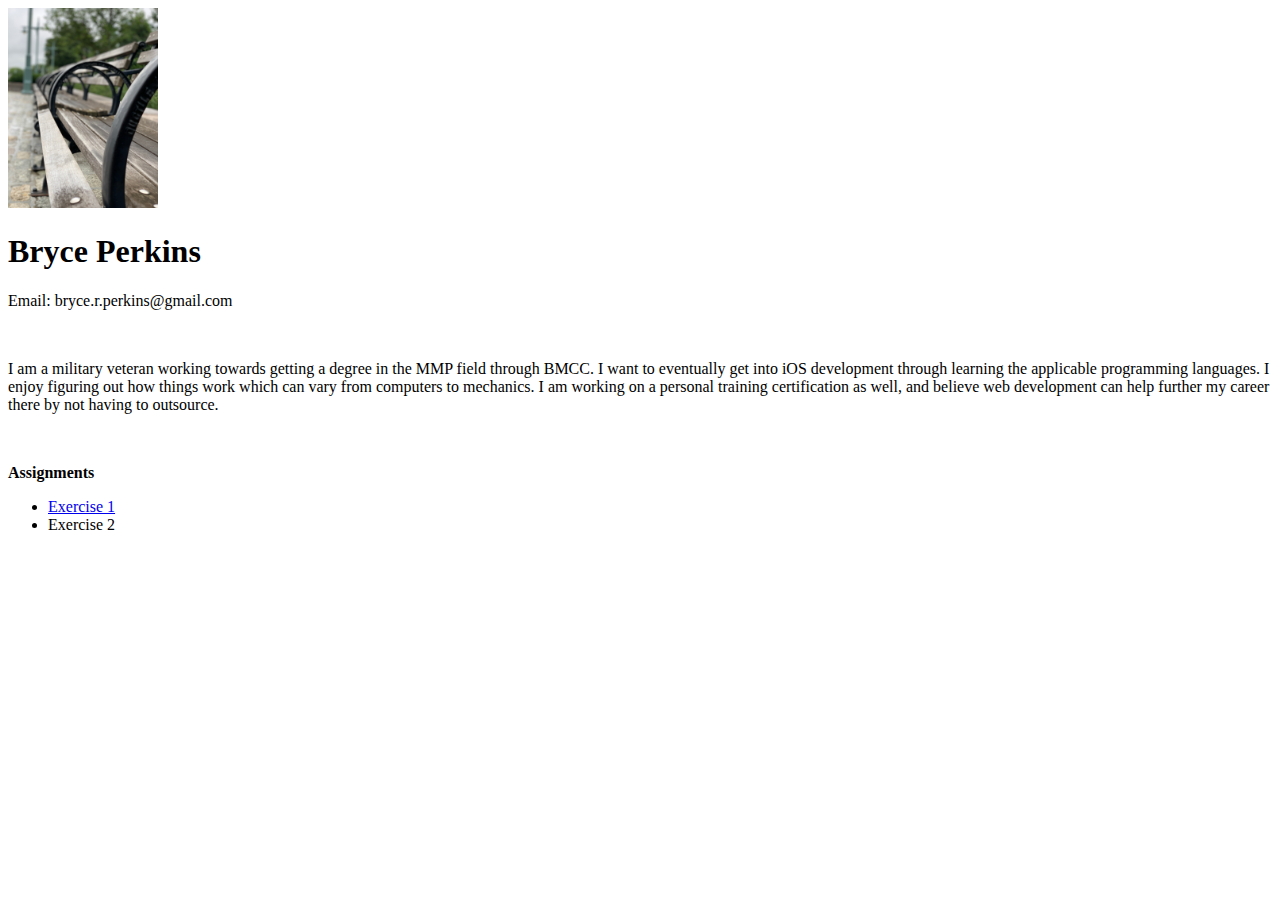
==== index.html @ b1f94336 "Add files via upload" ====
<!DOCTYPE html>
<html>
    <head>
        <meta charset="utf-8">
        <link rel="styleshhet" type="text/css" href="style.css">
        <title>MMP 240 Class Website</title>
    </head>
    <body>
        <img src="assets/IMG_0232.jpeg" alt="bench" width="150" height="200">
             <h1>Bryce Perkins</h1>
        <p>Email: bryce.r.perkins@gmail.com</p>
        <br>
        <p>I am a military veteran working towards getting a degree in the MMP field through BMCC. I want to eventually get into iOS development through learning the applicable programming languages. I enjoy figuring out how things work which can vary from computers to mechanics. I am working on a personal training certification as well, and believe web development can help further my career there by not having to outsource.
        
        </p>
        <br>
        <p><b>Assignments</b>
            <ul>
                <li><a href="aboutme.html">Exercise 1</a></li>
                <li>Exercise 2</li>
            </ul>
        
        </p>
            
        
    
    </body>
</html>
---- style.css ----
body {
    padding: 3px;
    border: 1px;
    font-family: sans-serif;
    font: helvetica;
    
}
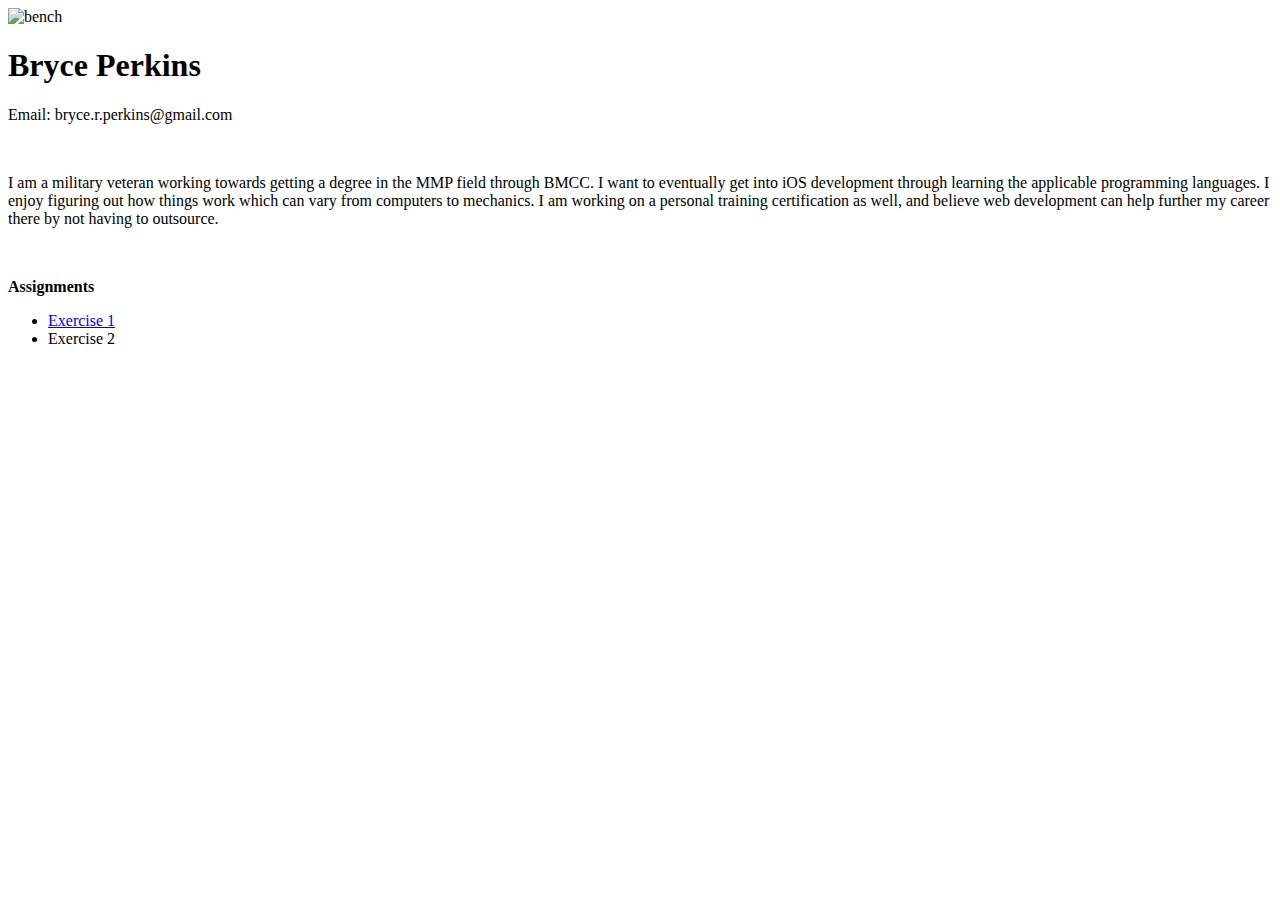
==== commit 9a187e47: "Update index.html" ====
--- a/index.html
+++ b/index.html
@@ -6,7 +6,7 @@
         <title>MMP 240 Class Website</title>
     </head>
     <body>
-        <img src="assets/IMG_0232.jpeg" alt="bench" width="150" height="200">
+        <img src="IMG_0232.jpeg" alt="bench" width="150" height="200">
              <h1>Bryce Perkins</h1>
         <p>Email: bryce.r.perkins@gmail.com</p>
         <br>
@@ -16,7 +16,7 @@
         <br>
         <p><b>Assignments</b>
             <ul>
-                <li><a href="aboutme.html">Exercise 1</a></li>
+                <li><a href="recipe/recipe.html">Exercise 1</a></li>
                 <li>Exercise 2</li>
             </ul>
         
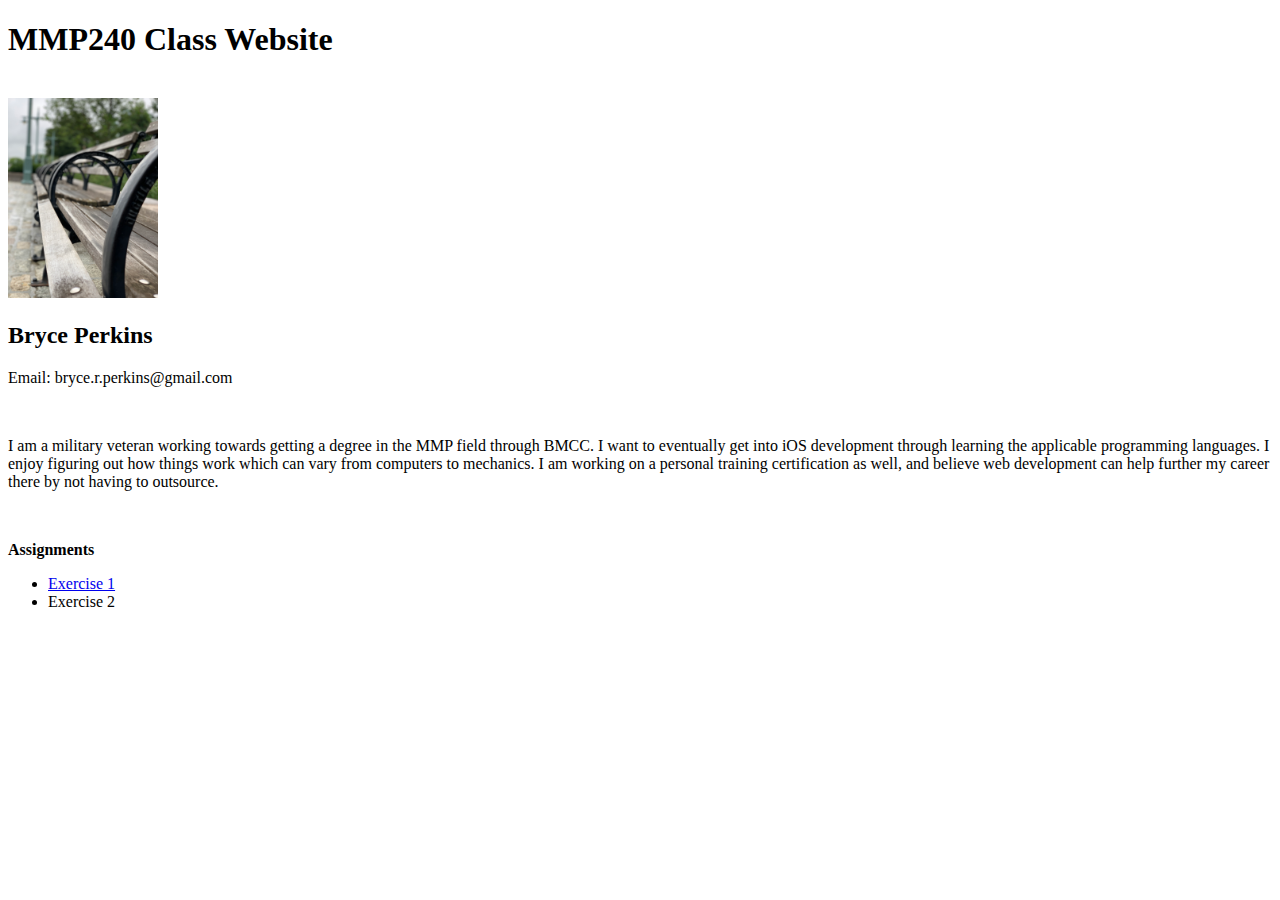
==== commit 98b258ce: "Update index.html" ====
--- a/index.html
+++ b/index.html
@@ -6,8 +6,10 @@
         <title>MMP 240 Class Website</title>
     </head>
     <body>
+        <h1>MMP240 Class Website</h1>
+        <br>
         <img src="IMG_0232.jpeg" alt="bench" width="150" height="200">
-             <h1>Bryce Perkins</h1>
+             <h2>Bryce Perkins</h2>
         <p>Email: bryce.r.perkins@gmail.com</p>
         <br>
         <p>I am a military veteran working towards getting a degree in the MMP field through BMCC. I want to eventually get into iOS development through learning the applicable programming languages. I enjoy figuring out how things work which can vary from computers to mechanics. I am working on a personal training certification as well, and believe web development can help further my career there by not having to outsource.
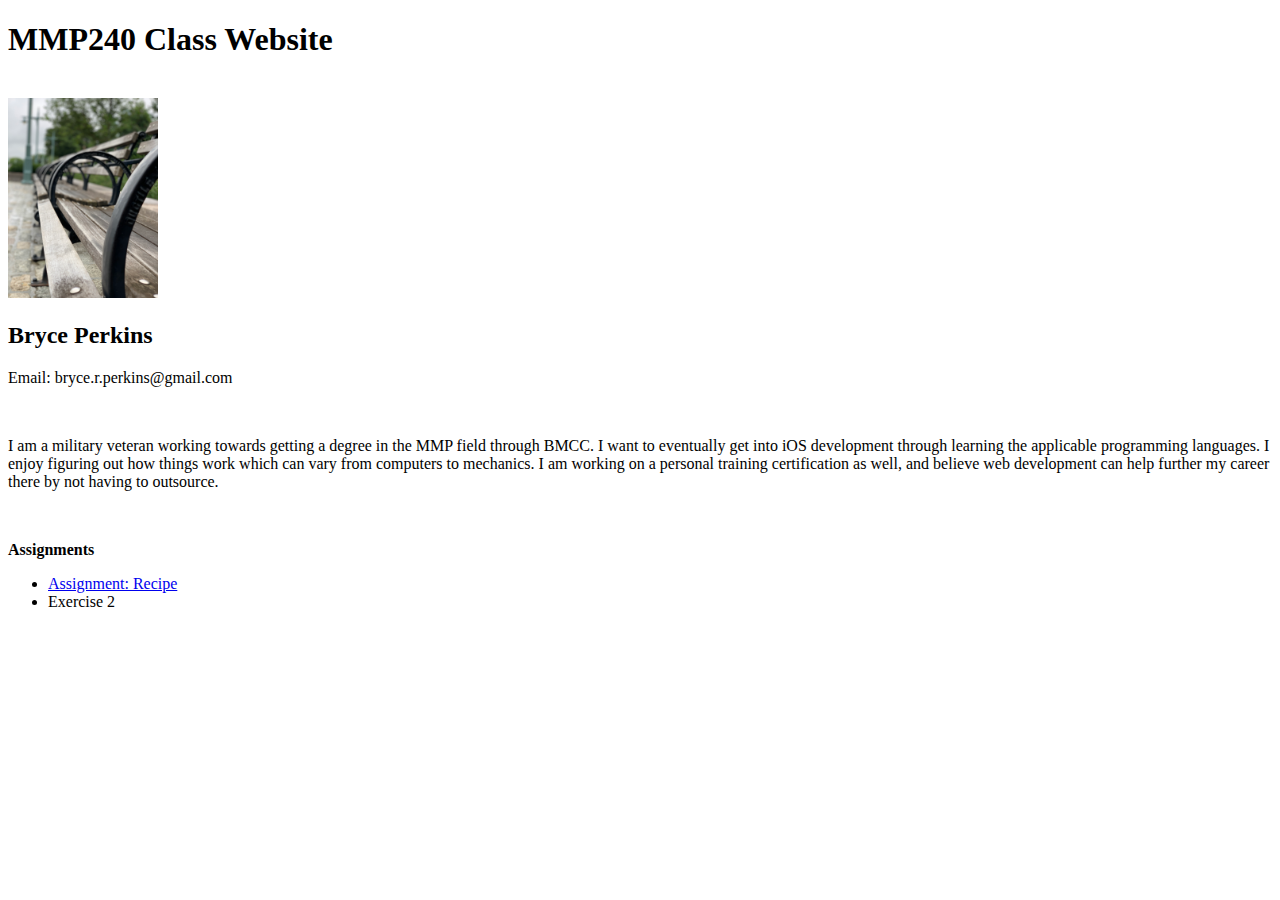
==== commit 1f3bd78c: "Update index.html" ====
--- a/index.html
+++ b/index.html
@@ -18,7 +18,7 @@
         <br>
         <p><b>Assignments</b>
             <ul>
-                <li><a href="recipe/recipe.html">Exercise 1</a></li>
+                <li><a href="Recipe/recipe.html">Assignment: Recipe</a></li>
                 <li>Exercise 2</li>
             </ul>
         
